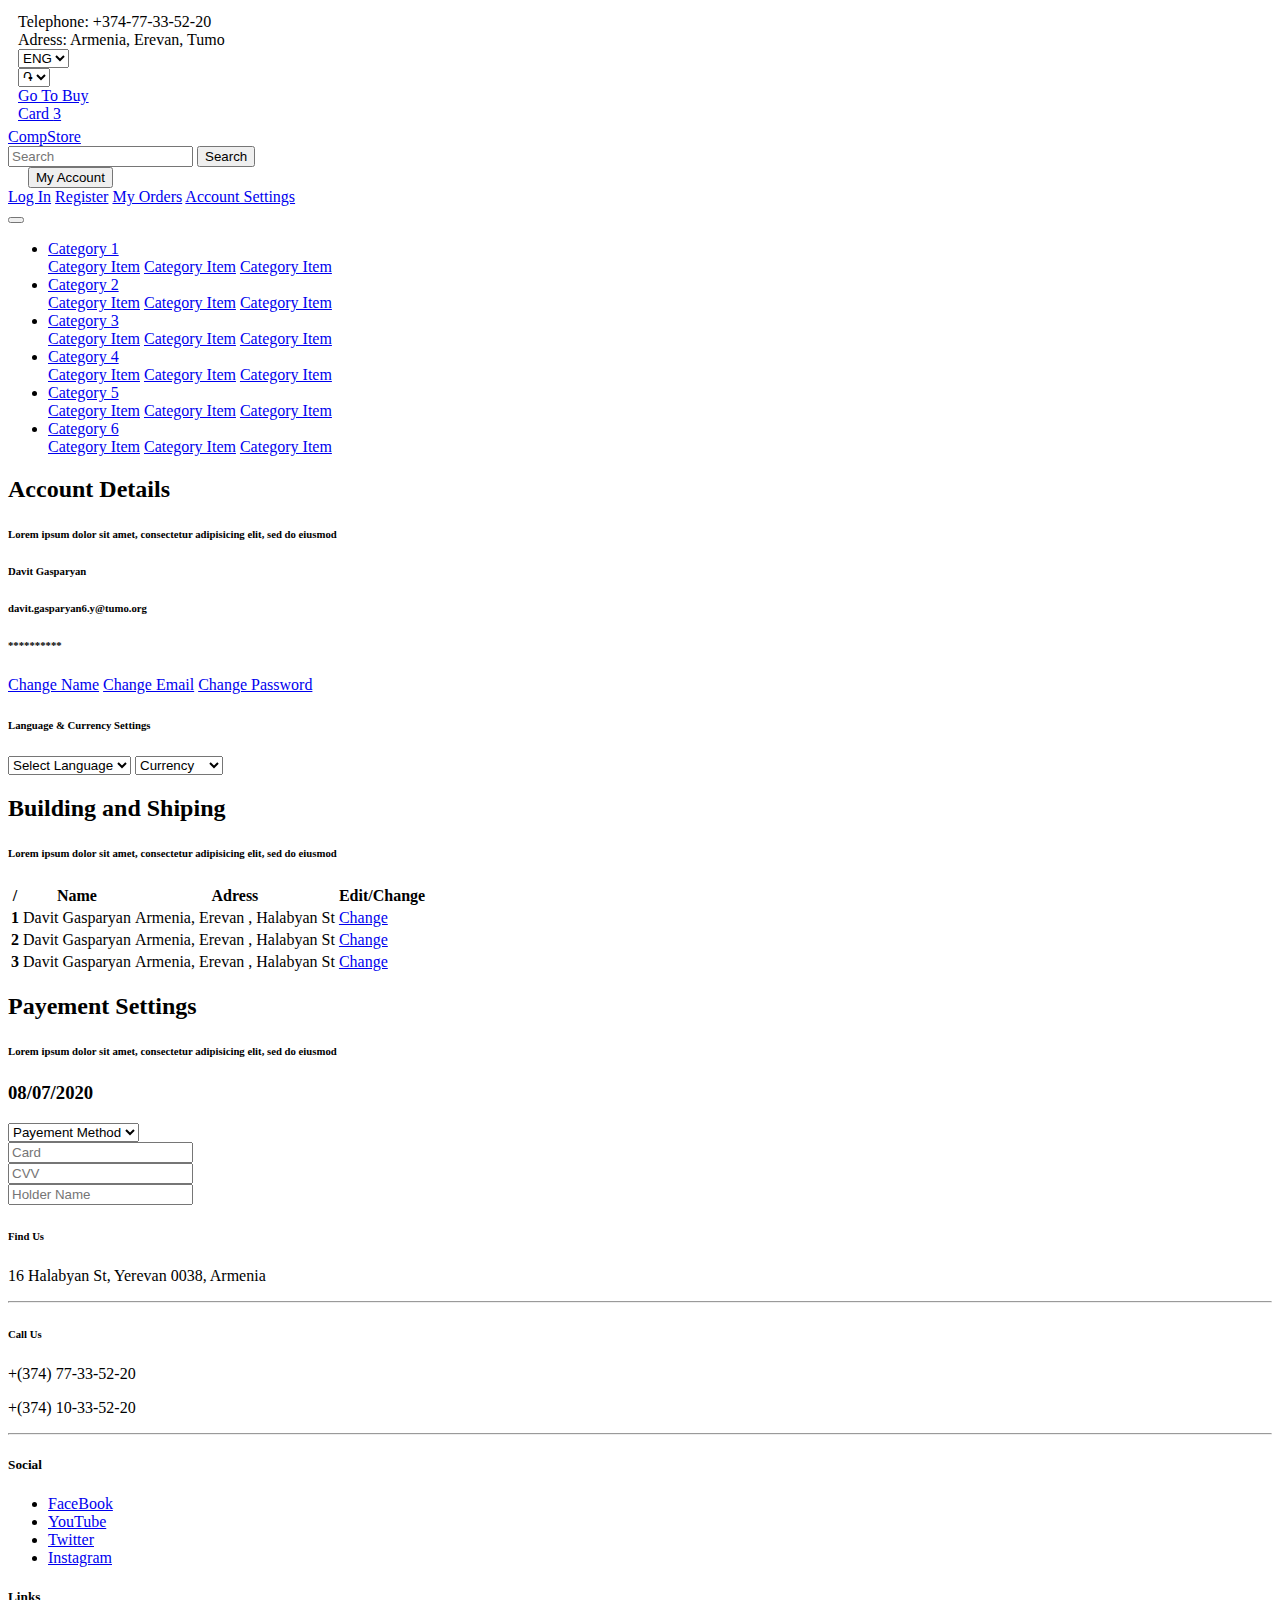
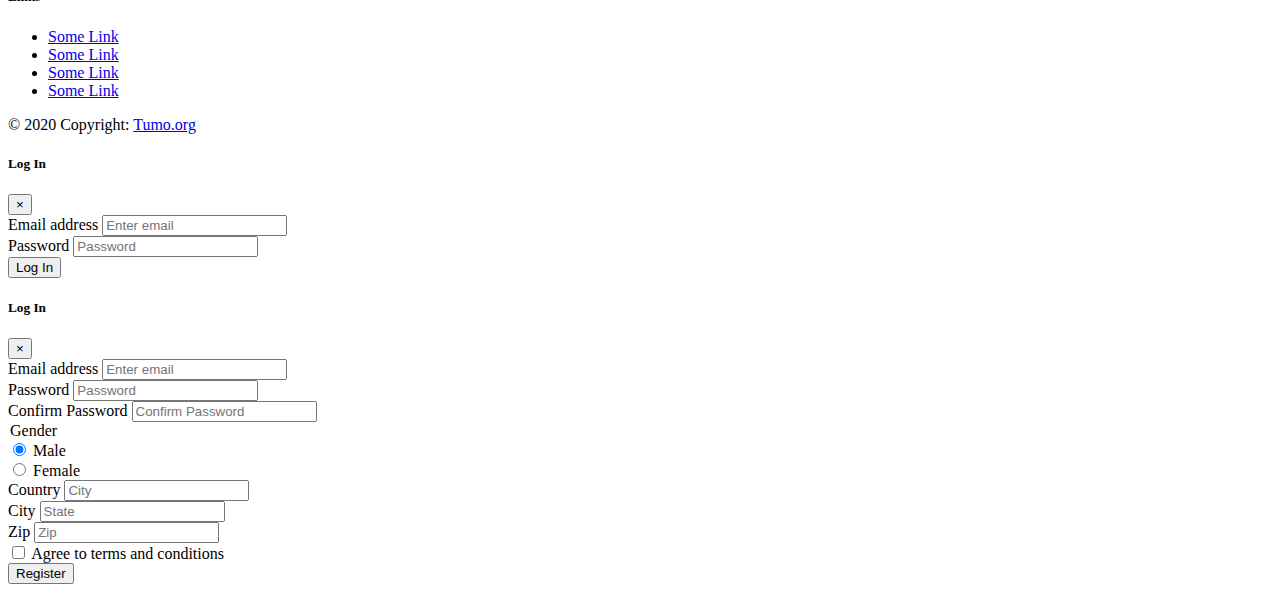
==== accountsettings.html @ 2c490c5a "Add files via upload" ====
<!doctype html>
<html lang="en">

<head>

  <!-- Required meta tags -->
  <meta charset="utf-8">
  <meta name="viewport" content="width=device-width, initial-scale=1, shrink-to-fit=no">

  <!-- Bootstrap CSS -->
  <link rel="stylesheet" href="https://stackpath.bootstrapcdn.com/bootstrap/4.5.0/css/bootstrap.min.css"
    integrity="sha384-9aIt2nRpC12Uk9gS9baDl411NQApFmC26EwAOH8WgZl5MYYxFfc+NcPb1dKGj7Sk" crossorigin="anonymous">
  <link rel="stylesheet" type="text/css" href="CSS/style.css">

  <title>Settings Page</title>
</head>

<body>
  <!-- Header -->
  <nav class="first-navbar navbar-light bg-primary">
    <div class="row">
      <div class="col-md-3 d-none d-lg-block">
        Telephone: +374-77-33-52-20
      </div>
      <div class="col-md-3 d-none d-lg-block">
        Adress: Armenia, Erevan, Tumo
      </div>
      <div class="col col-lg-2 col-5">
        <form>
          <select id="inputState" class="form-control">
            <option selected>ENG</option>
            <option>RUS</option>
            <option>RUS</option>
          </select>
      </div>
      <div class="col col-lg-2 col-5">
        <select id="inputState" class="form-control">
          <option selected>֏</option>
          <option>$</option>
          <option>₽</option>
        </select>
      </div>
      </form>
      <div class="col col-lg-1 ml-auto col-2 d-lg-block justify-content-end">
        <a href="shoppage.html" type="button" class="btn btn-block btn-success">
          Go To Buy
        </a>
      </div>
      <div class="col col-md-1 ml-auto d-none d-lg-flex justify-content-end">
        <a href="myorders.html" type="button" class="btn btn-warning">
          Card <span class="badge badge-danger">3</span>
        </a>
      </div>
    </div>
    </div>
  </nav>
  <nav class="navbar navbar-light bg-info justify-content-between">
    <a href="index.html" class="navbar-brand">CompStore</a>
    <form class="form-inline">
      <input class="d-md-block d-none form-control mr-sm-2" type="search" placeholder="Search" aria-label="Search">
      <button class="d-md-block d-none btn btn-outline-warning my-2 my-sm-0" type="submit">Search</button>
      <div class="dropdown">
        <button class="account-button btn btn-secondary dropdown-toggle" type="button" id="dropdownMenuButton"
          data-toggle="dropdown" aria-haspopup="true" aria-expanded="false">
          My Account
        </button>
        <div class="dropdown-menu" aria-labelledby="dropdownMenuButton">
          <a class="dropdown-item" href="# " data-toggle="modal" data-target="#LoginModal">Log In</a>
          <a class="dropdown-item" href="#" data-toggle="modal" data-target="#RegisterModal">Register</a>
          <a class="dropdown-item" href="myorders.html">My Orders</a>
          <a class="dropdown-item" href="accountsettings.html">Account Settings</a>

        </div>
      </div>
    </form>
  </nav>
  <div class="container">
    <nav class="navbar navbar-expand-md navbar-light bg-light ">
      <button class="navbar-toggler" type="button" data-toggle="collapse" data-target="#navbarSupportedContent"
        aria-controls="navbarSupportedContent" aria-expanded="false" aria-label="Toggle navigation">
        <span class="navbar-toggler-icon"></span>
      </button>

      <div class="collapse navbar-collapse" id="navbarSupportedContent">
        <ul class="navbar-nav mr-auto">
          <div class="row">
            <div class="col-md-2">
              <li class="nav-item dropdown">
                <a class="nav-link dropdown-toggle" href="#" id="navbarDropdown" role="button" data-toggle="dropdown"
                  aria-haspopup="true" aria-expanded="false">
                  Category 1
                </a>
                <div class="dropdown-menu" aria-labelledby="navbarDropdown">
                  <a class="dropdown-item" href="shoppage.html">Category Item</a>
                  <a class="dropdown-item" href="shoppage.html">Category Item</a>
                  <a class="dropdown-item" href="shoppage.html">Category Item</a>
                </div>
              </li>
            </div>
            <div class="col-md-2">
              <li class="nav-item dropdown">
                <a class="nav-link dropdown-toggle" href="#" id="navbarDropdown" role="button" data-toggle="dropdown"
                  aria-haspopup="true" aria-expanded="false">
                  Category 2
                </a>
                <div class="dropdown-menu" aria-labelledby="navbarDropdown">
                  <a class="dropdown-item" href="shoppage.html">Category Item</a>
                  <a class="dropdown-item" href="shoppage.html">Category Item</a>
                  <a class="dropdown-item" href="shoppage.html">Category Item</a>
                </div>
              </li>
            </div>
            <div class="col-md-2">
              <li class="nav-item dropdown">
                <a class="nav-link dropdown-toggle" href="#" id="navbarDropdown" role="button" data-toggle="dropdown"
                  aria-haspopup="true" aria-expanded="false">
                  Category 3
                </a>
                <div class="dropdown-menu" aria-labelledby="navbarDropdown">
                  <a class="dropdown-item" href="shoppage.html">Category Item</a>
                  <a class="dropdown-item" href="shoppage.html">Category Item</a>
                  <a class="dropdown-item" href="shoppage.html">Category Item</a>
                </div>
              </li>
            </div>
            <div class="col-md-2">
              <li class="nav-item dropdown">
                <a class="nav-link dropdown-toggle" href="#" id="navbarDropdown" role="button" data-toggle="dropdown"
                  aria-haspopup="true" aria-expanded="false">
                  Category 4
                </a>
                <div class="dropdown-menu" aria-labelledby="navbarDropdown">
                  <a class="dropdown-item" href="shoppage.html">Category Item</a>
                  <a class="dropdown-item" href="shoppage.html">Category Item</a>
                  <a class="dropdown-item" href="shoppage.html">Category Item</a>
                </div>
              </li>
            </div>
            <div class="col-md-2">
              <li class="nav-item dropdown">
                <a class="nav-link dropdown-toggle" href="#" id="navbarDropdown" role="button" data-toggle="dropdown"
                  aria-haspopup="true" aria-expanded="false">
                  Category 5
                </a>
                <div class="dropdown-menu" aria-labelledby="navbarDropdown">
                  <a class="dropdown-item" href="shoppage.html">Category Item</a>
                  <a class="dropdown-item" href="shoppage.html">Category Item</a>
                  <a class="dropdown-item" href="shoppage.html">Category Item</a>
                </div>
              </li>
            </div>
            <div class="col-md-2">
              <li class="nav-item dropdown">
                <a class="nav-link dropdown-toggle" href="#" id="navbarDropdown" role="button" data-toggle="dropdown"
                  aria-haspopup="true" aria-expanded="false">
                  Category 6
                </a>
                <div class="dropdown-menu" aria-labelledby="navbarDropdown">
                  <a class="dropdown-item" href="shoppage.html">Category Item</a>
                  <a class="dropdown-item" href="shoppage.html">Category Item</a>
                  <a class="dropdown-item" href="shoppage.html">Category Item</a>
                </div>
              </li>

            </div>
          </div>
        </ul>
      </div>
    </nav>
  </div>
  <div class="container">
    <div class="row mt-4 bg-light">
      <div class="col-12 mt-1 mb-4">
        <h2 class="text-success">Account Details</h2>
        <h6 class="text-secondary">Lorem ipsum dolor sit amet, consectetur adipisicing elit, sed do eiusmod</h6>
      </div>

      <div class="col-lg-5 col-md-6">
        <h6 class="text-dark">Davit Gasparyan</h6>
        <h6 class="text-dark">davit.gasparyan6.y@tumo.org</h6>
        <h6 class="text-dark">**********</h6>
      </div>
      <div class="col-lg-2 col-md-6">
        <a class="d-block text-info" href="#">Change Name</a>
        <a class="d-block text-info" href="#">Change Email</a>
        <a class="d-block text-info" href="#">Change Password</a>
      </div>
      <div class="col-lg-5 col-md-12">
        <h6 class="text-dark">Language & Currency Settings</h6>
        <form>
          <select class="my-1 d-inline-block form-control form-control-sm">
            <option>Select Language</option>
            <option>Armenian</option>
            <option>English</option>
            <option>Russian</option>
          </select>

          <select class="mb-3 my-1 d-inline-block form-control form-control-sm">
            <option>Currency</option>
            <option>US Dolar</option>
            <option>RU Rubli</option>
            <option>ARM Dram</option>
          </select>

        </form>
      </div>
    </div>
    <div class="row bg-light mt-4">
      <div class="col-12 mt-1 mb-4">
        <h2 class="text-success">Building and Shiping</h2>
        <h6 class="text-secondary">Lorem ipsum dolor sit amet, consectetur adipisicing elit, sed do eiusmod</h6>
        <table class="table table-striped">
          <thead>
            <tr>
              <th scope="col">/</th>
              <th scope="col">Name</th>
              <th scope="col">Adress</th>
              <th scope="col">Edit/Change</th>
            </tr>
          </thead>
          <tbody>
            <tr>
              <th scope="row">1</th>
              <td>Davit Gasparyan</td>
              <td>Armenia, Erevan , Halabyan St</td>
              <td><a href="#">Change</a></td>
            </tr>
            <tr>
              <th scope="row">2</th>
              <td>Davit Gasparyan</td>
              <td>Armenia, Erevan , Halabyan St</td>
              <td><a href="#">Change</a></td>
            </tr>
            <tr>
              <th scope="row">3</th>
              <td>Davit Gasparyan</td>
              <td>Armenia, Erevan , Halabyan St</td>
              <td><a href="#">Change</a></td>
            </tr>
          </tbody>
        </table>
      </div>

    </div>
    <div class="row bg-light my-4">
      <div class="col-12 mt-1 mb-4">
        <h2 class="text-success">Payement Settings</h2>
        <h6 class="text-secondary">Lorem ipsum dolor sit amet, consectetur adipisicing elit, sed do eiusmod</h6>
      </div>
      <div class="col-md-3">
        <h3 class="text-center text-dark">08/07/2020</h3>
      </div>
      <div class="col-md-3">
        <form>
          <select class="my-1 d-inline-block form-control form-control-sm">
            <option>Payement Method</option>
            <option>Visa</option>
            <option>MasterCard</option>
            <option>American Express</option>
            <option>PayPal</option>
          </select>
        </form>
      </div>
      <div class="col-md-6">
        <div class="input-group input-group-sm mb-3">
          <input type="text" class="form-control" aria-label="Small" aria-describedby="inputGroup-sizing-sm"
            placeholder="Card">
        </div>
      </div>

      <div class="col-sm-6">
        <div class="input-group input-group-sm mb-3">
          <input type="text" class="form-control" aria-label="Small" aria-describedby="inputGroup-sizing-sm"
            placeholder="CVV">
        </div>
      </div>
      <div class="col-sm-6">
        <div class="input-group input-group-sm mb-3">
          <input type="text" class="form-control" aria-label="Small" aria-describedby="inputGroup-sizing-sm"
            placeholder="Holder Name">
        </div>
      </div>

    </div>
  </div>
  <footer class="bg-dark gpage-footer font-small blue pt-4">

    <div class="container-fluid text-center text-md-left">

      <div class="row">

        <div class="col-md-6 mt-md-0 mt-3">

          <h6 class="text-light text-uppercase">Find Us</h6>
          <p class="text-light">16 Halabyan St, Yerevan 0038, Armenia</p>
          <hr>
          <h6 class="text-light text-uppercase">Call Us</h6>
          <p class="text-light">+(374) 77-33-52-20</p>
          <p class="text-light">+(374) 10-33-52-20</p>

        </div>

        <hr class="clearfix w-100 d-md-none pb-3">

        <div class="col-md-3 mb-md-0 mb-3">

          <h5 class="text-light text-uppercase">Social</h5>

          <ul class="list-unstyled">
            <li>
              <a href="https://facebook.com">FaceBook</a>
            </li>
            <li>
              <a href="https://youtube.com">YouTube</a>
            </li>
            <li>
              <a href="https://twitter.com">Twitter</a>
            </li>
            <li>
              <a href="https://instagram.com">Instagram</a>
            </li>
          </ul>

        </div>

        <div class="col-md-3 mb-md-0 mb-3">

          <h5 class="text-light text-uppercase">Links</h5>

          <ul class="list-unstyled">
            <li>
              <a href="#!">Some Link</a>
            </li>
            <li>
              <a href="#!">Some Link</a>
            </li>
            <li>
              <a href="#!">Some Link</a>
            </li>
            <li>
              <a href="#!">Some Link</a>
            </li>
          </ul>

        </div>

      </div>

    </div>

    <div class="bg-secondary text-light footer-copyright text-center py-3">© 2020 Copyright:
      <a class="text-info" href="https://tumo.org/">Tumo.org</a>
    </div>

  </footer>

  <div class="modal fade" id="LoginModal" tabindex="-1" role="dialog" aria-labelledby="LoginModalLabel"
    aria-hidden="true">
    <div class="modal-dialog" role="document">
      <div class="modal-content">
        <div class="modal-header">
          <h5 class="modal-title" id="LoginModalLabel">Log In</h5>
          <button type="button" class="close" data-dismiss="modal" aria-label="Close">
            <span aria-hidden="true">&times;</span>
          </button>
        </div>
        <div class="modal-body">
          <form>
            <div class="form-group">
              <label for="LoginInputEmail1">Email address</label>
              <input type="email" class="form-control" id="LoginInputEmail1" aria-describedby="emailHelp"
                placeholder="Enter email">
            </div>
            <div class="form-group">
              <label for="LoginInputPassword1">Password</label>
              <input type="password" class="form-control" id="LoginInputPassword1" placeholder="Password">
            </div>
            <button type="submit" class="btn btn-primary">Log In</button>
          </form>
        </div>

      </div>
    </div>
  </div>
  <div class="modal fade" id="RegisterModal" tabindex="-1" role="dialog" aria-labelledby="RegisterModalLabel"
    aria-hidden="true">
    <div class="modal-dialog" role="document">
      <div class="modal-content">
        <div class="modal-header">
          <h5 class="modal-title" id="RegisterModalLabel">Log In</h5>
          <button type="button" class="close" data-dismiss="modal" aria-label="Close">
            <span aria-hidden="true">&times;</span>
          </button>
        </div>
        <div class="modal-body">
          <form>
            <div class="form-group">
              <label for="RegisterInputEmail1">Email address</label>
              <input type="email" class="form-control" id="RegisterInputEmail1" aria-describedby="emailHelp"
                placeholder="Enter email">
            </div>
            <div class="form-group">
              <label for="RegisterInputPassword1">Password</label>
              <input type="password" class="form-control" id="RegisterInputPassword1" placeholder="Password">
            </div>
            <div class="form-group">
              <label for="RegisterInputPassword1">Confirm Password</label>
              <input type="password" class="form-control" id="RegisterInputPassword1" placeholder="Confirm Password">
            </div>
            <div class="form-group">
              <div class="row">
                <legend class="col-form-label col-sm-2 pt-0">Gender</legend>
                <div class="col-sm-10">
                  <div class="form-check">
                    <input class="form-check-input" type="radio" name="gridRadios" id="gridRadios1" value="option1"
                      checked>
                    <label class="form-check-label" for="gridRadios1">
                      Male
                    </label>
                  </div>
                  <div class="form-check">
                    <input class="form-check-input" type="radio" name="gridRadios" id="gridRadios2" value="option2">
                    <label class="form-check-label" for="gridRadios2">
                      Female
                    </label>
                  </div>
                </div>
              </div>
              <div class="form-row form-group">
                <div class="col-md-6 mb-3">
                  <label for="validationDefault03">Country</label>
                  <input type="text" class="form-control" id="validationDefault03" placeholder="City" required>
                </div>
                <div class="col-md-3 mb-3">
                  <label for="validationDefault04">City</label>
                  <input type="text" class="form-control" id="validationDefault04" placeholder="State" required>
                </div>
                <div class="col-md-3 mb-3">
                  <label for="validationDefault05">Zip</label>
                  <input type="text" class="form-control" id="validationDefault05" placeholder="Zip" required>
                </div>
              </div>
              <div class="form-group">
                <div class="form-check">
                  <input class="form-check-input" type="checkbox" value="" id="invalidCheck2" required>
                  <label class="form-check-label" for="invalidCheck2">
                    Agree to terms and conditions
                  </label>
                </div>
              </div>
            </div>
            </fieldset>
            <button type="submit" class="btn btn-primary">Register</button>
          </form>
        </div>

      </div>
    </div>
  </div>
  <!-- Optional JavaScript -->
  <!-- jQuery first, then Popper.js, then Bootstrap JS -->
  <script src="https://code.jquery.com/jquery-3.5.1.slim.min.js"
    integrity="sha384-DfXdz2htPH0lsSSs5nCTpuj/zy4C+OGpamoFVy38MVBnE+IbbVYUew+OrCXaRkfj"
    crossorigin="anonymous"></script>
  <script src="https://cdn.jsdelivr.net/npm/popper.js@1.16.0/dist/umd/popper.min.js"
    integrity="sha384-Q6 E9RHvbIyZFJoft+2mJbHaEWldlvI9IOYy5n3zV9zzTtmI3UksdQRVvoxMfooAo"
    crossorigin="anonymous"></script>
  <script src="https://stackpath.bootstrapcdn.com/bootstrap/4.5.0/js/bootstrap.min.js"
    integrity="sha384-OgVRvuATP1z7JjHLkuOU7Xw704+h835Lr+6QL9UvYjZE3Ipu6Tp75j7Bh/kR0JKI"
    crossorigin="anonymous"></script>
</body>

</html>
---- CSS/style.css ----
.account-button{
	margin-left:20px;
}
.first-navbar{
	padding-left: 10px;
	padding-right: 10px;
	padding-top: 5px;
	padding-bottom: 5px;
}
hr{
	background-color: white;
}
.carousel-div{
	height: 465px;
}
.content-hr{
	background-color: black;
}
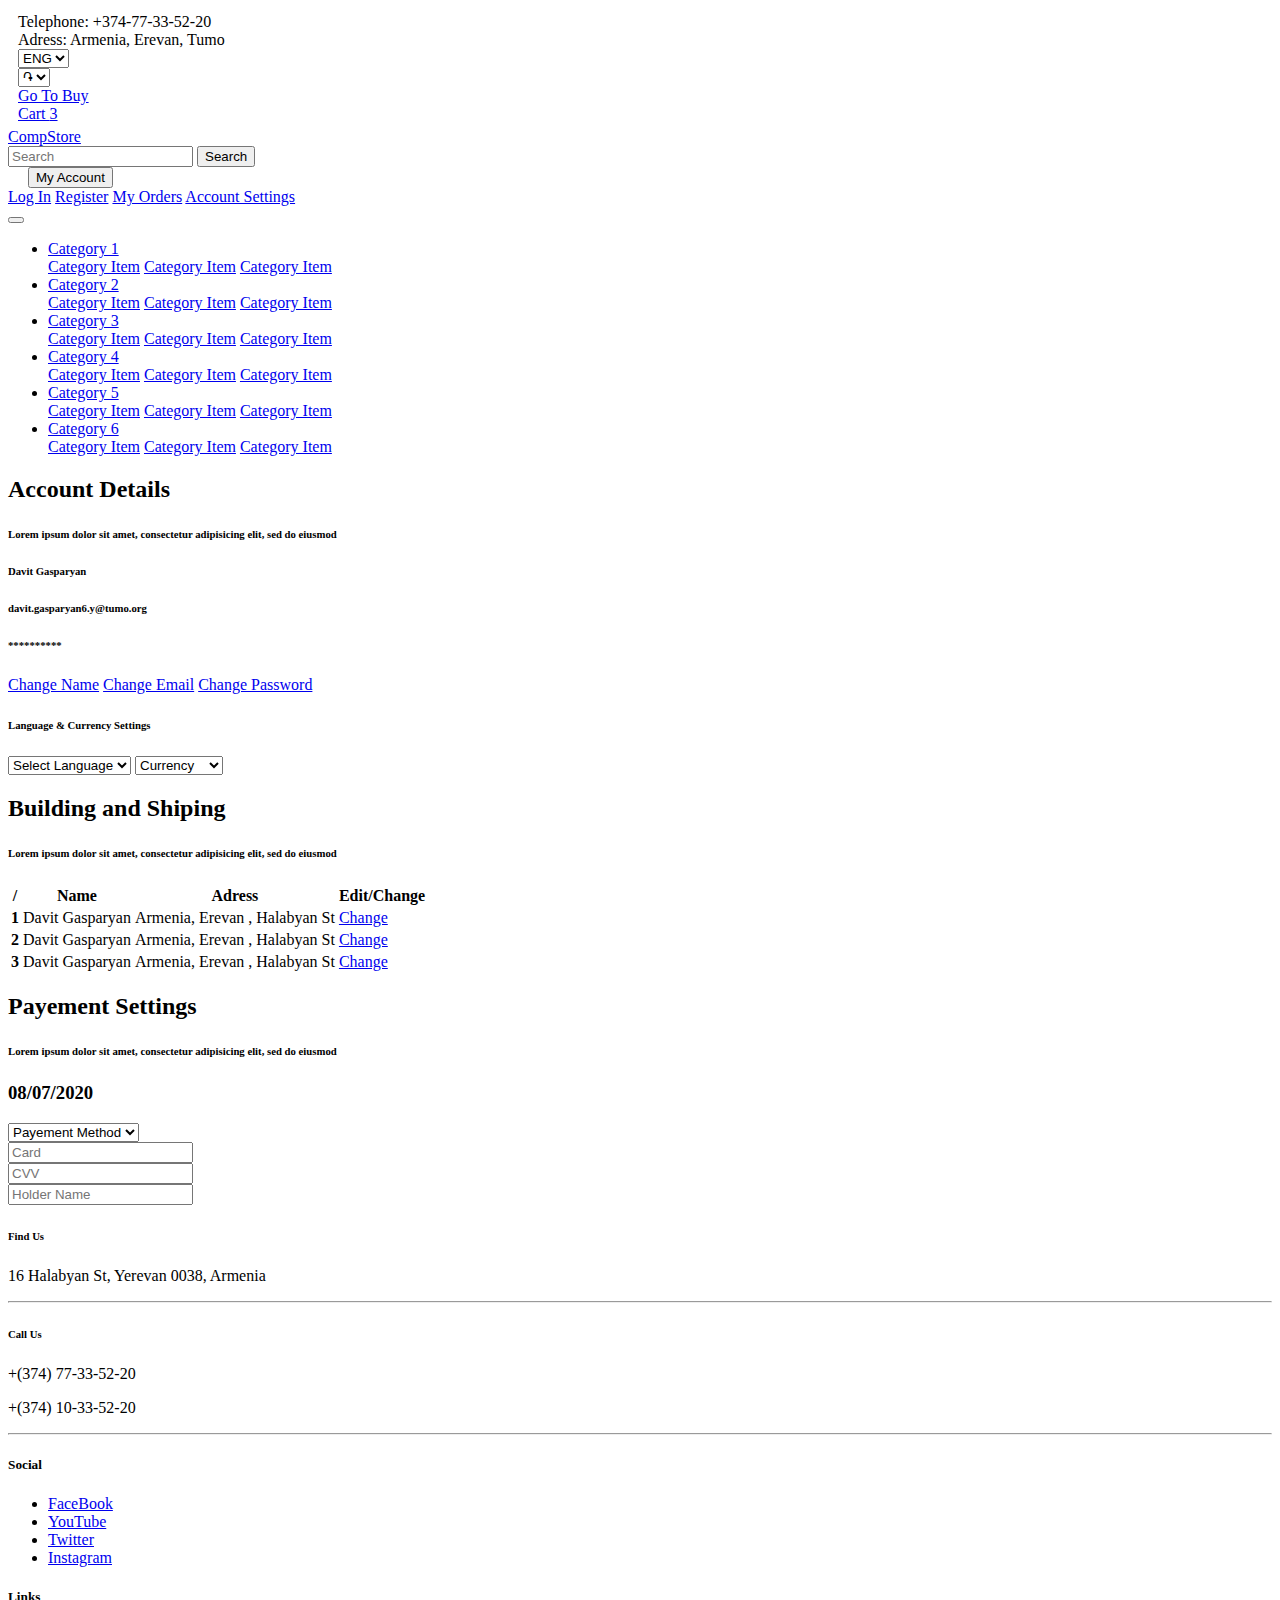
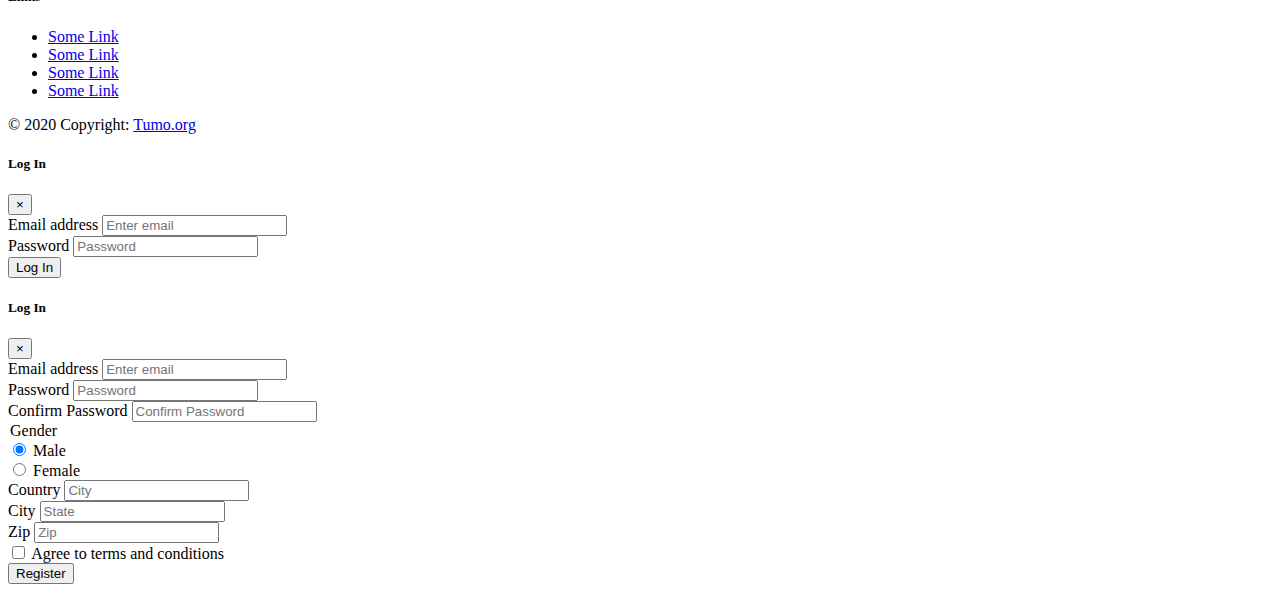
==== commit d7f94e45: "Add files via upload" ====
--- a/accountsettings.html
+++ b/accountsettings.html
@@ -47,8 +47,8 @@
         </a>
       </div>
       <div class="col col-md-1 ml-auto d-none d-lg-flex justify-content-end">
-        <a href="myorders.html" type="button" class="btn btn-warning">
-          Card <span class="badge badge-danger">3</span>
+        <a href="cart.html" type="button" class="btn btn-warning">
+          Cart <span class="badge badge-danger">3</span>
         </a>
       </div>
     </div>
